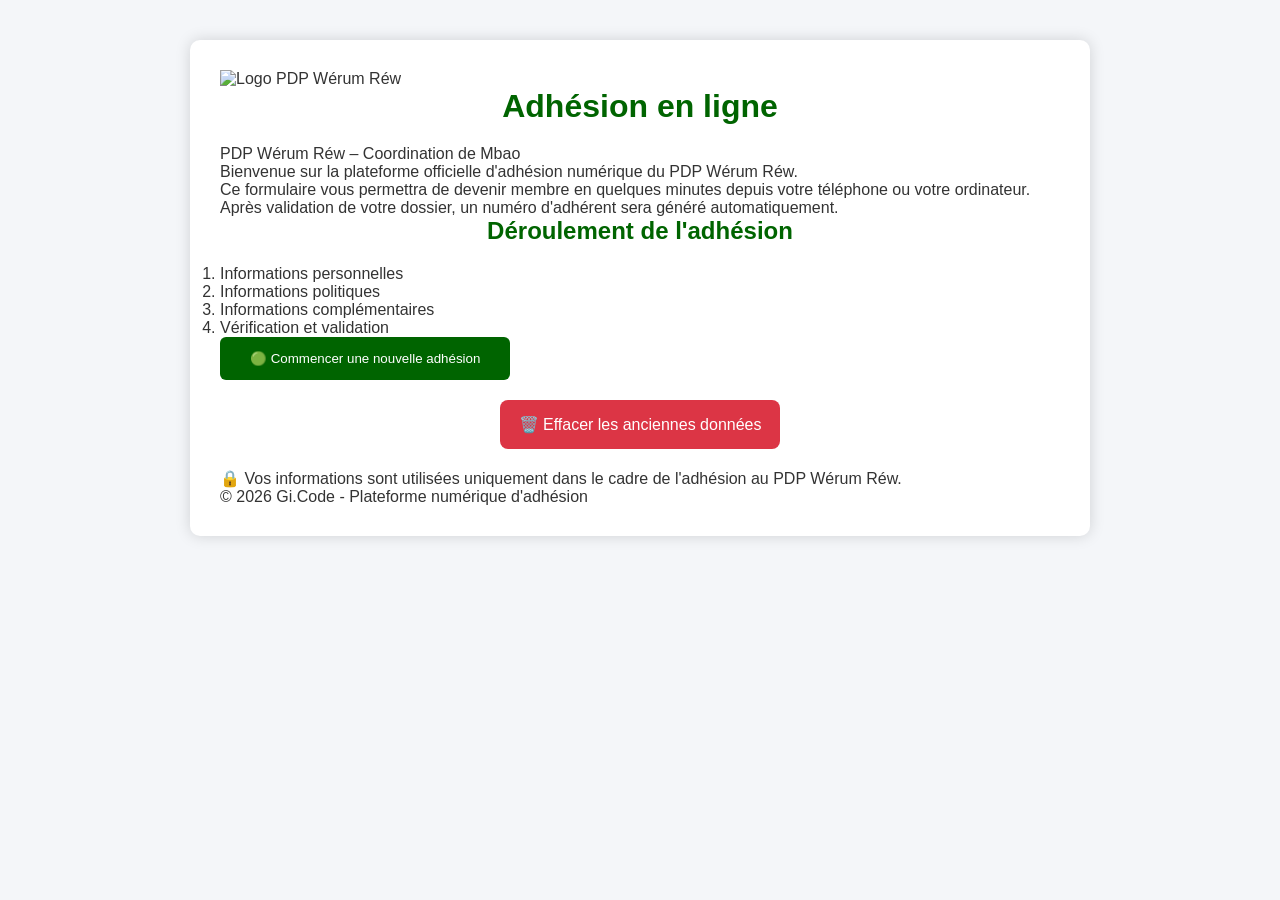
==== adhesion.html @ 00b53c3a "Add files via upload" ====
<!DOCTYPE html>
<html lang="fr">

<head>

    <meta charset="UTF-8">

    <meta
        name="viewport"
        content="width=device-width, initial-scale=1.0"
    >

    <title>Adhésion en ligne - PDP Wérum Réw</title>

    <link
        rel="stylesheet"
        href="css/style.css"
    >

</head>

<body>

<div class="container">

    <img
        src="images/logo-pdp.jpg"
        class="logo"
        alt="Logo PDP Wérum Réw"
    >


    <h1>
        Adhésion en ligne
    </h1>


    <p class="slogan">
        PDP Wérum Réw – Coordination de Mbao
    </p>


    <div class="presentation">

        <p>
            Bienvenue sur la plateforme officielle
            d'adhésion numérique du PDP Wérum Réw.
        </p>

        <p>
            Ce formulaire vous permettra de devenir
            membre en quelques minutes depuis votre
            téléphone ou votre ordinateur.
        </p>

        <p>
            Après validation de votre dossier, un
            numéro d'adhérent sera généré automatiquement.
        </p>

    </div>


    <div class="etapes">

        <h2>
            Déroulement de l'adhésion
        </h2>

        <ol>

            <li>
                Informations personnelles
            </li>

            <li>
                Informations politiques
            </li>

            <li>
                Informations complémentaires
            </li>

            <li>
                Vérification et validation
            </li>

        </ol>

    </div>


    <button
        type="button"
        class="btn"
        onclick="nouvelleAdhesion()"
    >
        🟢 Commencer une nouvelle adhésion
    </button>


    <button
        type="button"
        class="btn-effacer"
        onclick="viderDonnees()"
    >
        🗑️ Effacer les anciennes données
    </button>


    <div
        id="message"
        class="message"
    >
    </div>


    <div class="confidentialite">

        <p>
            🔒 Vos informations sont utilisées
            uniquement dans le cadre de l'adhésion
            au PDP Wérum Réw.
        </p>

    </div>


    <div class="footer">

        © 2026 Gi.Code -
        Plateforme numérique d'adhésion

    </div>

</div>


<script src="js/script.js"></script>

<script>

function nouvelleAdhesion() {

    // On supprime uniquement
    // l'ancienne adhésion

    localStorage.removeItem(
        "adhesionPDP"
    );

    localStorage.removeItem(
        "numeroAdherent"
    );

    localStorage.removeItem(
        "adhesionValidee"
    );


    // Démarrage de l'étape 1

    window.location.href =
        "etape1.html";

}


function viderDonnees() {

    const confirmation =
        confirm(
            "Voulez-vous vraiment effacer les anciennes données ?"
        );


    if (!confirmation) {
        return;
    }


    localStorage.removeItem(
        "adhesionPDP"
    );

    localStorage.removeItem(
        "numeroAdherent"
    );

    localStorage.removeItem(
        "adhesionValidee"
    );


    const message =
        document.getElementById("message");


    message.textContent =
        "✓ Les anciennes données ont été effacées.";


    message.style.display =
        "block";

}

</script>

</body>

</html>
---- css/style.css ----
*{
    margin:0;
    padding:0;
    box-sizing:border-box;
}

body{
    font-family:Arial, Helvetica, sans-serif;
    background:#f4f6f9;
    color:#333;
}

.container{
    max-width:900px;
    margin:40px auto;
    background:#fff;
    padding:30px;
    border-radius:10px;
    box-shadow:0 0 15px rgba(0,0,0,.15);
}

h1,h2{
    color:#006400;
    text-align:center;
    margin-bottom:20px;
}

label{
    display:block;
    margin-top:15px;
    font-weight:bold;
}

input,
select,
textarea{
    width:100%;
    padding:12px;
    margin-top:5px;
    border:1px solid #ccc;
    border-radius:6px;
}

button{
    cursor:pointer;
}



.btn{
    display:inline-block;
    padding:14px 30px;
    background:#006400;
    color:white;
    text-decoration:none;
    border:none;
    border-radius:6px;
}

.btn:hover{
    background:#008c3a;
}

.prev{
    background:#6c757d;
}

.next{
    background:#006400;
}



.navigation{
    display:flex;
    justify-content:space-between;
    margin-top:30px;
}



.signature-box{
    border:2px solid #ccc;
    border-radius:8px;
    margin-top:10px;
}

#signature{
    width:100%;
    height:200px;
}



table{
    width:100%;
    border-collapse:collapse;
    margin-top:25px;
}

td{
    border:1px solid #ddd;
    padding:12px;
}

td:first-child{
    font-weight:bold;
    width:35%;
    background:#f8f8f8;
}



.page-merci{
    background:#e8f5e9;
    display:flex;
    justify-content:center;
    align-items:center;
    min-height:100vh;
}

.card{
    width:700px;
    background:white;
    padding:40px;
    border-radius:12px;
    text-align:center;
}




.btn-effacer{
    display:block;
    width:280px;
    margin:20px auto;
    padding:15px;
    background:#dc3545;
    color:white;
    border:none;
    border-radius:8px;
    font-size:16px;
    cursor:pointer;
}
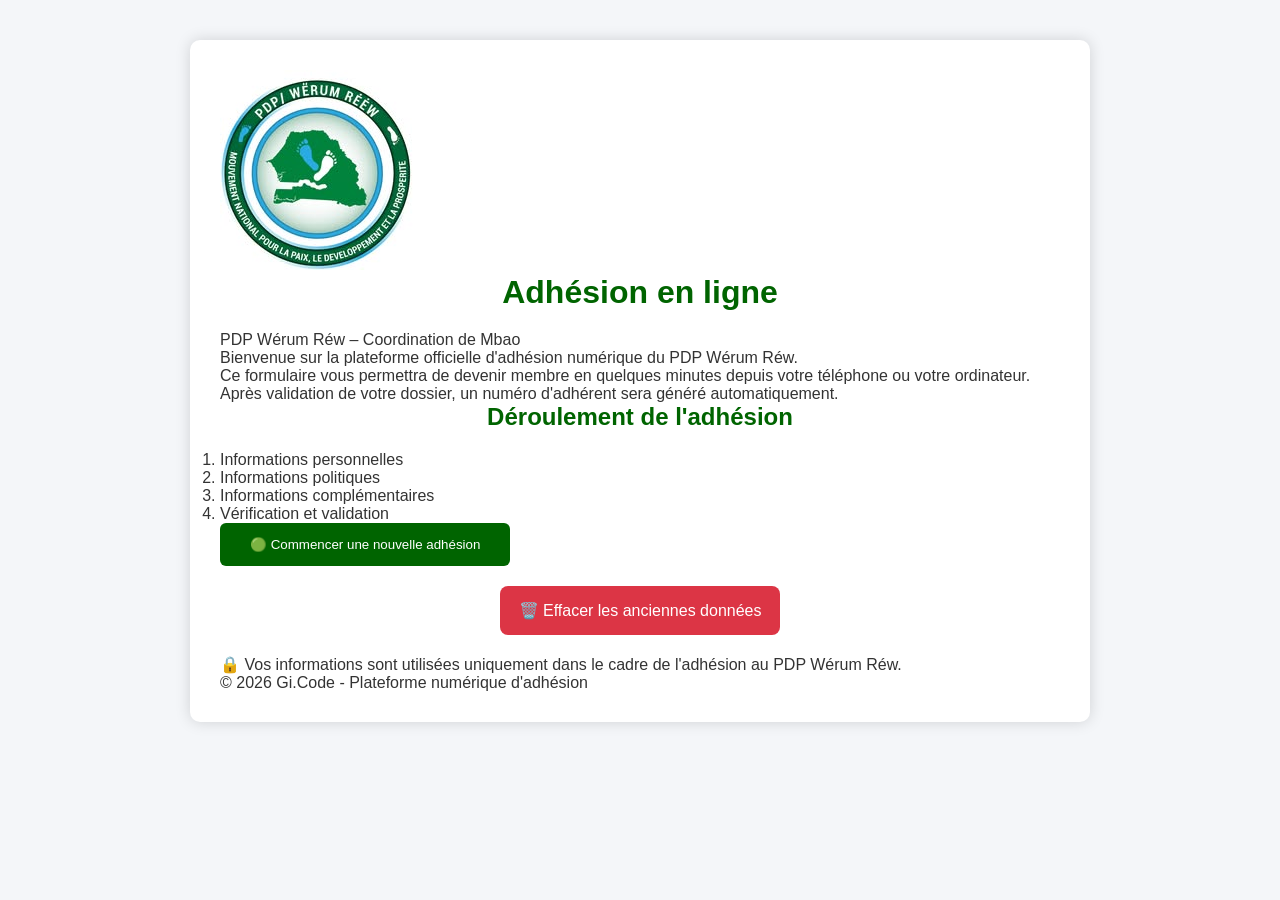
==== commit 1de3786c: "Update adhesion.html" ====
--- a/adhesion.html
+++ b/adhesion.html
@@ -24,7 +24,7 @@
 <div class="container">
 
     <img
-        src="images/logo-pdp.jpg"
+        src="logo-pdp.jpg"
         class="logo"
         alt="Logo PDP Wérum Réw"
     >
@@ -209,4 +209,4 @@
 
 </body>
 
-</html>+</html>
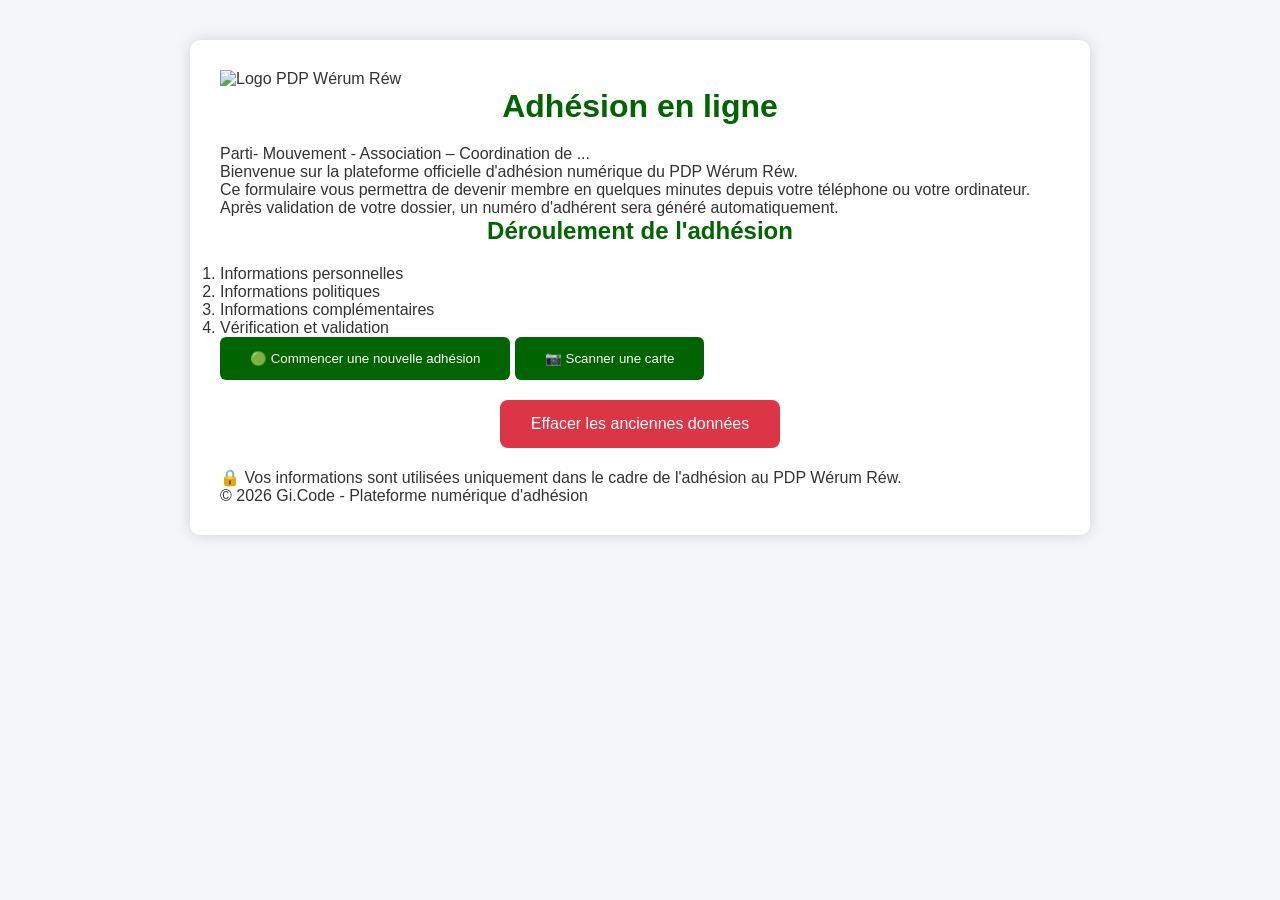
==== commit 537fe46d: "Update adhesion.html" ====
--- a/adhesion.html
+++ b/adhesion.html
@@ -10,7 +10,7 @@
         content="width=device-width, initial-scale=1.0"
     >
 
-    <title>Adhésion en ligne - PDP Wérum Réw</title>
+    <title>Adhésion en ligne - Parti- Mouvement - Association</title>
 
     <link
         rel="stylesheet"
@@ -24,7 +24,7 @@
 <div class="container">
 
     <img
-        src="logo-pdp.jpg"
+        src="images/logo-.jpg"
         class="logo"
         alt="Logo PDP Wérum Réw"
     >
@@ -36,7 +36,7 @@
 
 
     <p class="slogan">
-        PDP Wérum Réw – Coordination de Mbao
+        Parti- Mouvement - Association – Coordination de ...
     </p>
 
 
@@ -90,29 +90,33 @@
     </div>
 
 
+    <div>
+
+    <button class="btn" onclick="nouvelleAdhesion()">
+        🟢 Commencer une nouvelle adhésion
+    </button>
+
     <button
         type="button"
-        class="btn"
-        onclick="nouvelleAdhesion()"
-    >
-        🟢 Commencer une nouvelle adhésion
+        class="btn secondaire"
+        onclick="ouvrirScanner()"
+    >
+        📷 Scanner une carte
     </button>
 
-
     <button
-        type="button"
+        onclick="viderDonnees()"
         class="btn-effacer"
-        onclick="viderDonnees()"
-    >
-        🗑️ Effacer les anciennes données
+    >
+        Effacer les anciennes données
     </button>
 
-
-    <div
-        id="message"
-        class="message"
-    >
-    </div>
+</div>
+
+<p id="messageScanner"></p>
+
+
+   
 
 
     <div class="confidentialite">
@@ -135,8 +139,12 @@
 
 </div>
 
-
+<script src="js/config.js"></script>
 <script src="js/script.js"></script>
+<script src="js/validation.js"></script>
+<script src="js/signature.js"></script>
+<script src="js/navigation.js"></script>
+<script src="js/pdf.js"></script>
 
 <script>
 
--- a/css/style.css
+++ b/css/style.css
@@ -141,4 +141,134 @@
     border-radius:8px;
     font-size:16px;
     cursor:pointer;
-}+}
+
+
+
+@media print {
+
+    button,
+    .actions {
+        display: none !important;
+    }
+
+    body {
+        background: white;
+    }
+
+    .container {
+        width: 100%;
+        box-shadow: none;
+    }
+
+}
+
+
+@media print {
+
+    body {
+        background: white !important;
+        color: black !important;
+    }
+
+    .container {
+        width: 100%;
+        max-width: none;
+        box-shadow: none;
+        border: none;
+    }
+
+    .actions,
+    button,
+    .certification input {
+        display: none !important;
+    }
+
+    h1 {
+        text-align: center;
+    }
+
+    h2 {
+        margin-top: 25px;
+        border-bottom: 1px solid #000;
+        padding-bottom: 5px;
+    }
+
+    table {
+        width: 100%;
+        border-collapse: collapse;
+    }
+
+    table td {
+        border: 1px solid #333;
+        padding: 8px;
+    }
+
+    table td:first-child {
+        font-weight: bold;
+        width: 35%;
+    }
+
+    .certification {
+        margin-top: 30px;
+    }
+
+}
+
+
+
+
+.pdf-header {
+    display: flex;
+    align-items: center;
+    gap: 20px;
+    margin-bottom: 25px;
+    padding-bottom: 15px;
+    border-bottom: 2px solid #07883f;
+}
+
+.pdf-logo {
+    width: 90px;
+    height: 90px;
+    object-fit: contain;
+}
+
+.pdf-header h1 {
+    margin: 0;
+    color: #07883f;
+    font-size: 24px;
+}
+
+.pdf-header p {
+    margin: 5px 0 0;
+    color: #159bd3;
+    font-size: 13px;
+    font-weight: bold;
+}
+
+
+
+
+@media print {
+
+    button {
+        display: none !important;
+    }
+
+    .actions {
+        display: none !important;
+    }
+
+    body {
+        background: white !important;
+    }
+
+    .container {
+        box-shadow: none !important;
+        border: none !important;
+    }
+
+    .pdf-header {
+        display: flex !important;
+    }
+}
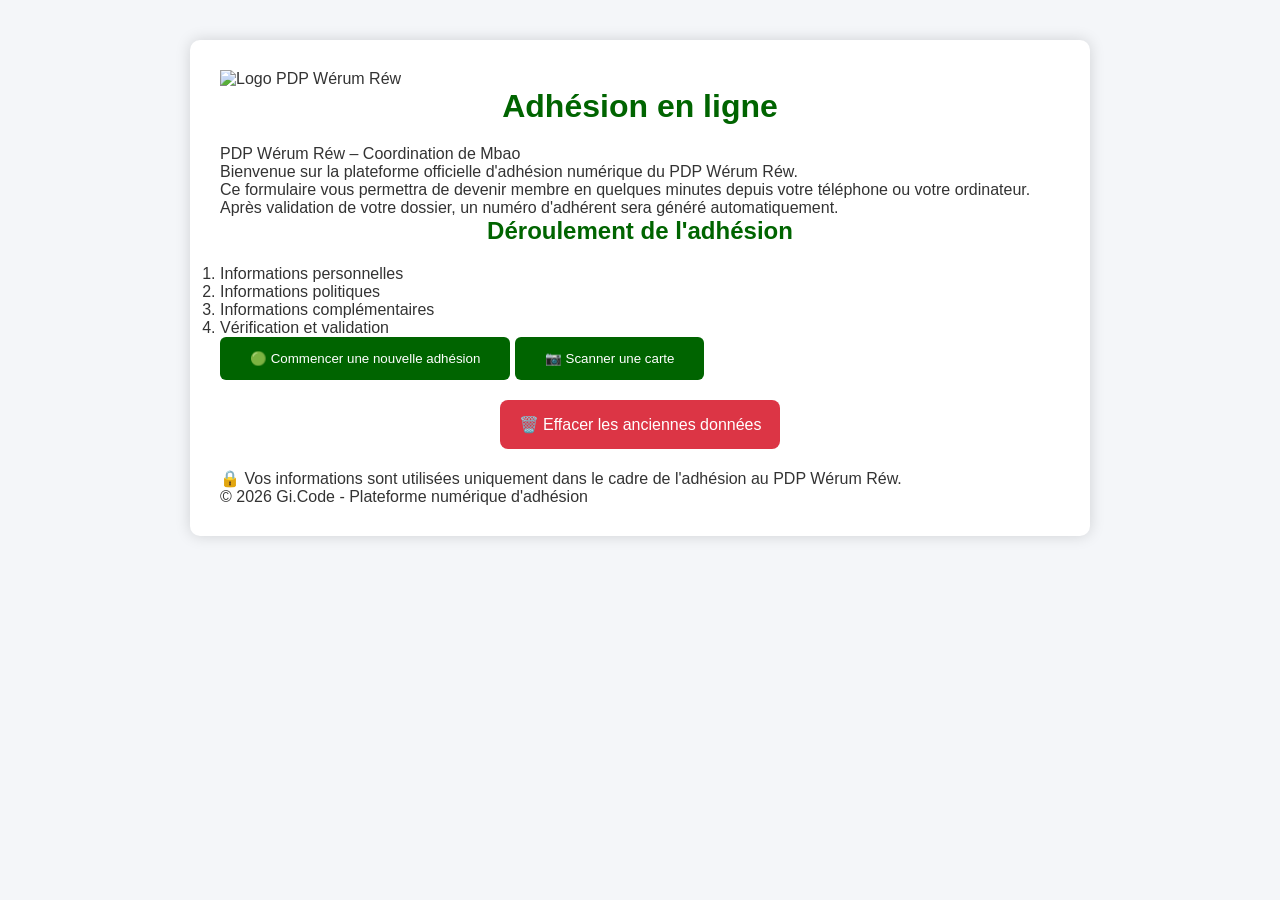
==== commit 369c7b99: "Update adhesion.html" ====
--- a/adhesion.html
+++ b/adhesion.html
@@ -10,7 +10,7 @@
         content="width=device-width, initial-scale=1.0"
     >
 
-    <title>Adhésion en ligne - Parti- Mouvement - Association</title>
+    <title>Adhésion en ligne - PARTI/ASSOCIATION/MOUVEMENT</title>
 
     <link
         rel="stylesheet"
@@ -24,7 +24,7 @@
 <div class="container">
 
     <img
-        src="images/logo-.jpg"
+        src="images/logo-pdp.jpg"
         class="logo"
         alt="Logo PDP Wérum Réw"
     >
@@ -36,7 +36,7 @@
 
 
     <p class="slogan">
-        Parti- Mouvement - Association – Coordination de ...
+        PDP Wérum Réw – Coordination de Mbao
     </p>
 
 
@@ -90,9 +90,11 @@
     </div>
 
 
-    <div>
-
-    <button class="btn" onclick="nouvelleAdhesion()">
+    <button
+        type="button"
+        class="btn"
+        onclick="nouvelleAdhesion()"
+    >
         🟢 Commencer une nouvelle adhésion
     </button>
 
@@ -104,19 +106,21 @@
         📷 Scanner une carte
     </button>
 
+
     <button
+        type="button"
+        class="btn-effacer"
         onclick="viderDonnees()"
-        class="btn-effacer"
-    >
-        Effacer les anciennes données
+    >
+        🗑️ Effacer les anciennes données
     </button>
 
-</div>
-
-<p id="messageScanner"></p>
-
-
-   
+
+    <div
+        id="message"
+        class="message"
+    >
+    </div>
 
 
     <div class="confidentialite">
@@ -139,12 +143,8 @@
 
 </div>
 
-<script src="js/config.js"></script>
+
 <script src="js/script.js"></script>
-<script src="js/validation.js"></script>
-<script src="js/signature.js"></script>
-<script src="js/navigation.js"></script>
-<script src="js/pdf.js"></script>
 
 <script>
 
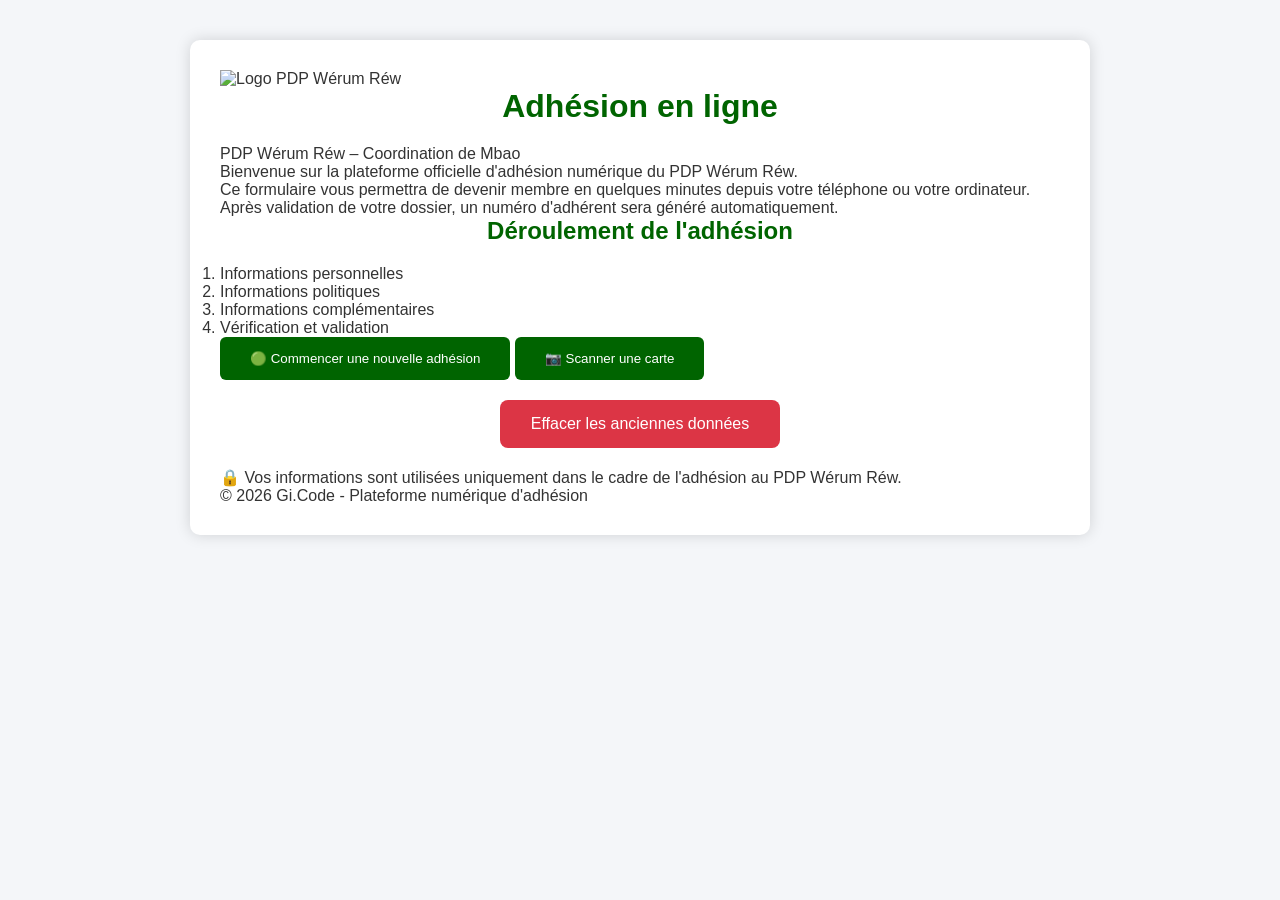
==== commit 88673465: "Update adhesion.html" ====
--- a/adhesion.html
+++ b/adhesion.html
@@ -10,7 +10,7 @@
         content="width=device-width, initial-scale=1.0"
     >
 
-    <title>Adhésion en ligne - PARTI/ASSOCIATION/MOUVEMENT</title>
+    <title>Adhésion en ligne - PDP Wérum Réw</title>
 
     <link
         rel="stylesheet"
@@ -90,11 +90,9 @@
     </div>
 
 
-    <button
-        type="button"
-        class="btn"
-        onclick="nouvelleAdhesion()"
-    >
+    <div>
+
+    <button class="btn" onclick="nouvelleAdhesion()">
         🟢 Commencer une nouvelle adhésion
     </button>
 
@@ -106,21 +104,19 @@
         📷 Scanner une carte
     </button>
 
-
     <button
-        type="button"
+        onclick="viderDonnees()"
         class="btn-effacer"
-        onclick="viderDonnees()"
-    >
-        🗑️ Effacer les anciennes données
+    >
+        Effacer les anciennes données
     </button>
 
-
-    <div
-        id="message"
-        class="message"
-    >
-    </div>
+</div>
+
+<p id="messageScanner"></p>
+
+
+   
 
 
     <div class="confidentialite">
@@ -143,8 +139,12 @@
 
 </div>
 
-
+<script src="js/config.js"></script>
 <script src="js/script.js"></script>
+<script src="js/validation.js"></script>
+<script src="js/signature.js"></script>
+<script src="js/navigation.js"></script>
+<script src="js/pdf.js"></script>
 
 <script>
 
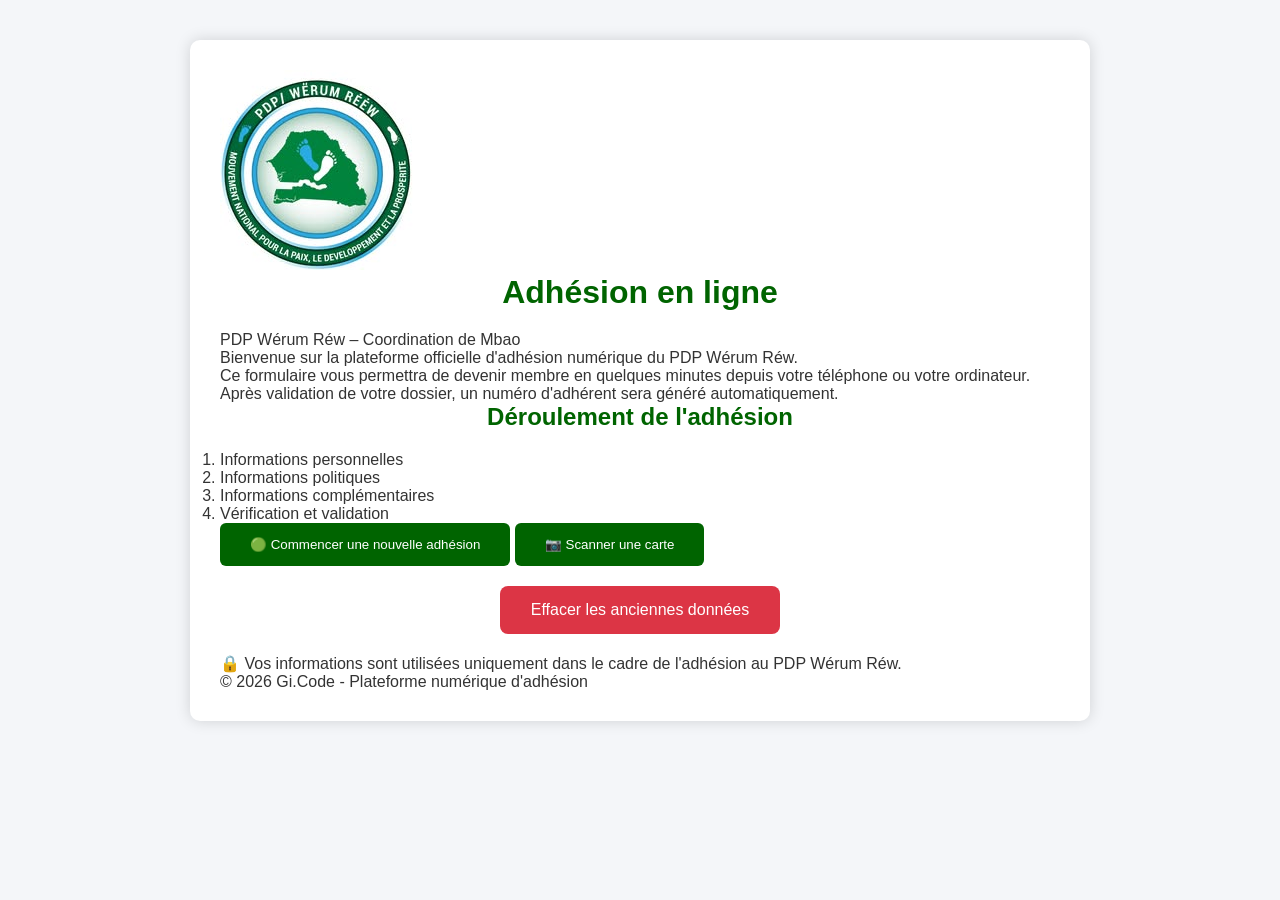
==== commit 20e03a01: "Update adhesion.html" ====
--- a/adhesion.html
+++ b/adhesion.html
@@ -24,7 +24,7 @@
 <div class="container">
 
     <img
-        src="images/logo-pdp.jpg"
+        src="logo-pdp.jpg"
         class="logo"
         alt="Logo PDP Wérum Réw"
     >
--- a/css/style.css
+++ b/css/style.css
@@ -224,40 +224,26 @@
     gap: 20px;
     margin-bottom: 25px;
     padding-bottom: 15px;
-    border-bottom: 2px solid #07883f;
+    border-bottom: 2px solid #0a8f3c;
 }
 
 .pdf-logo {
-    width: 90px;
-    height: 90px;
+    width: 100px;
+    height: 100px;
     object-fit: contain;
 }
 
-.pdf-header h1 {
+.pdf-title h1 {
     margin: 0;
-    color: #07883f;
-    font-size: 24px;
-}
-
-.pdf-header p {
+    color: #087f3b;
+}
+
+.pdf-title p {
     margin: 5px 0 0;
-    color: #159bd3;
-    font-size: 13px;
-    font-weight: bold;
-}
-
-
-
-
-@media print {
-
-    button {
-        display: none !important;
-    }
-
-    .actions {
-        display: none !important;
-    }
+    font-size: 14px;
+}
+
+@media print {
 
     body {
         background: white !important;
@@ -268,7 +254,40 @@
         border: none !important;
     }
 
+    button,
+    .actions {
+        display: none !important;
+    }
+
     .pdf-header {
         display: flex !important;
     }
 }
+
+
+
+
+
+@media print {
+
+    button {
+        display: none !important;
+    }
+
+    .actions {
+        display: none !important;
+    }
+
+    body {
+        background: white !important;
+    }
+
+    .container {
+        box-shadow: none !important;
+        border: none !important;
+    }
+
+    .pdf-header {
+        display: flex !important;
+    }
+}
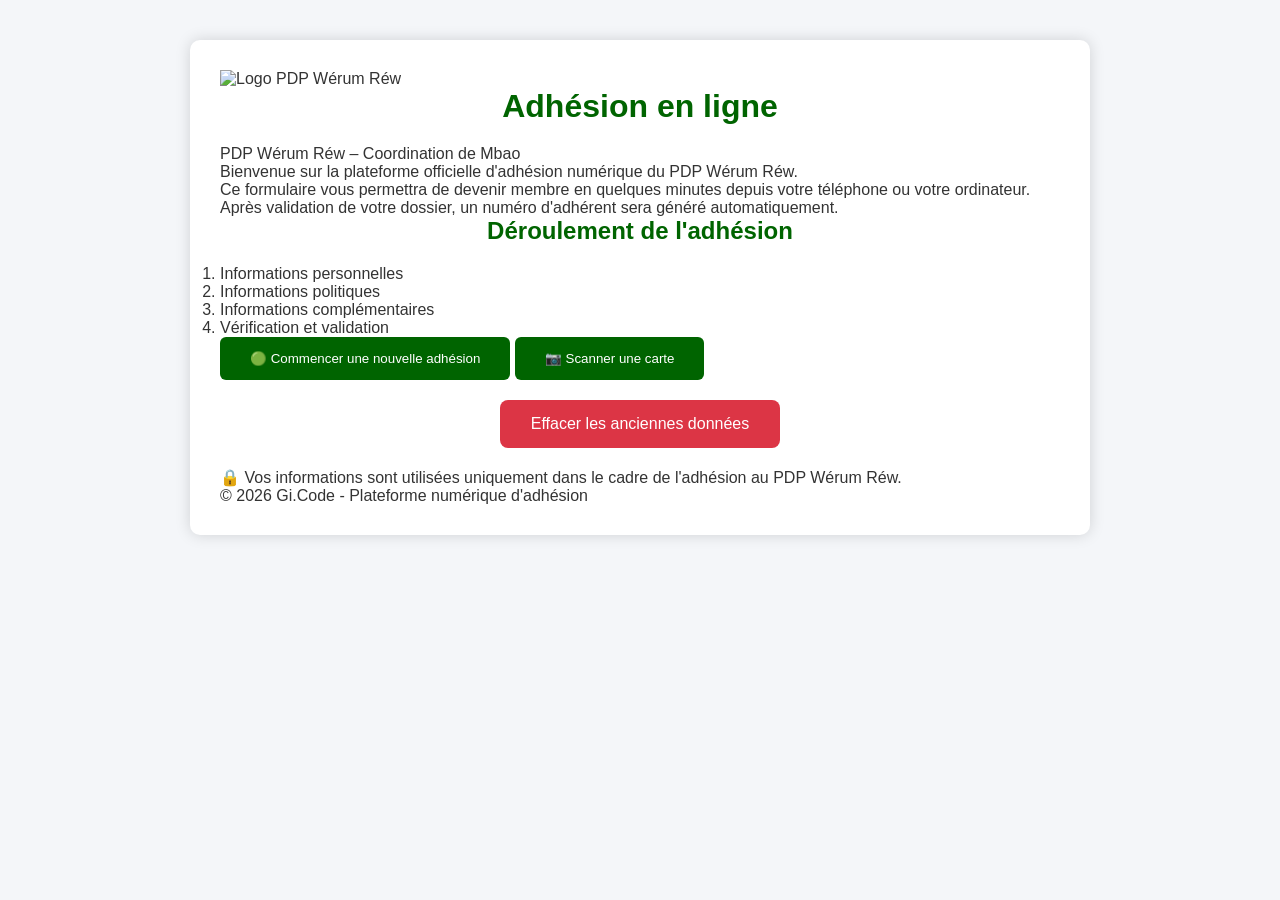
==== commit 815808a7: "Update adhesion.html" ====
--- a/adhesion.html
+++ b/adhesion.html
@@ -24,7 +24,7 @@
 <div class="container">
 
     <img
-        src="logo-pdp.jpg"
+        src="images/logo-pdp.jpg"
         class="logo"
         alt="Logo PDP Wérum Réw"
     >
@@ -150,27 +150,15 @@
 
 function nouvelleAdhesion() {
 
-    // On supprime uniquement
-    // l'ancienne adhésion
-
-    localStorage.removeItem(
-        "adhesionPDP"
-    );
-
-    localStorage.removeItem(
-        "numeroAdherent"
-    );
-
-    localStorage.removeItem(
-        "adhesionValidee"
-    );
-
+    // Suppression de l'ancienne adhésion
+    localStorage.removeItem("adhesionPDP");
+
+    // Suppression des anciennes références
+    localStorage.removeItem("numeroAdherent");
+    localStorage.removeItem("adhesionValidee");
 
     // Démarrage de l'étape 1
-
-    window.location.href =
-        "etape1.html";
-
+    window.location.href = "etape1.html";
 }
 
 
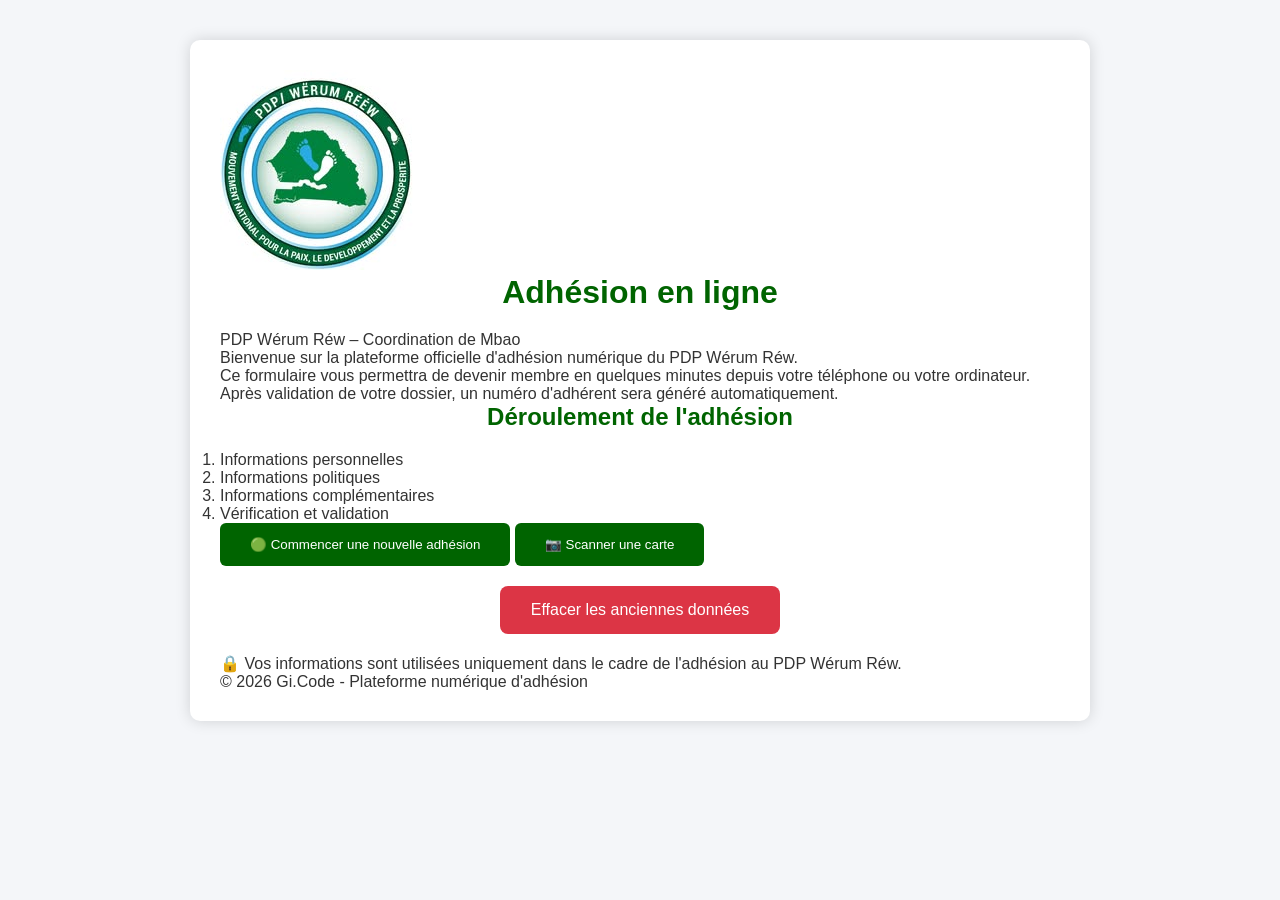
==== commit d6553bc4: "Update adhesion.html" ====
--- a/adhesion.html
+++ b/adhesion.html
@@ -24,7 +24,7 @@
 <div class="container">
 
     <img
-        src="images/logo-pdp.jpg"
+        src="logo-pdp.jpg"
         class="logo"
         alt="Logo PDP Wérum Réw"
     >
